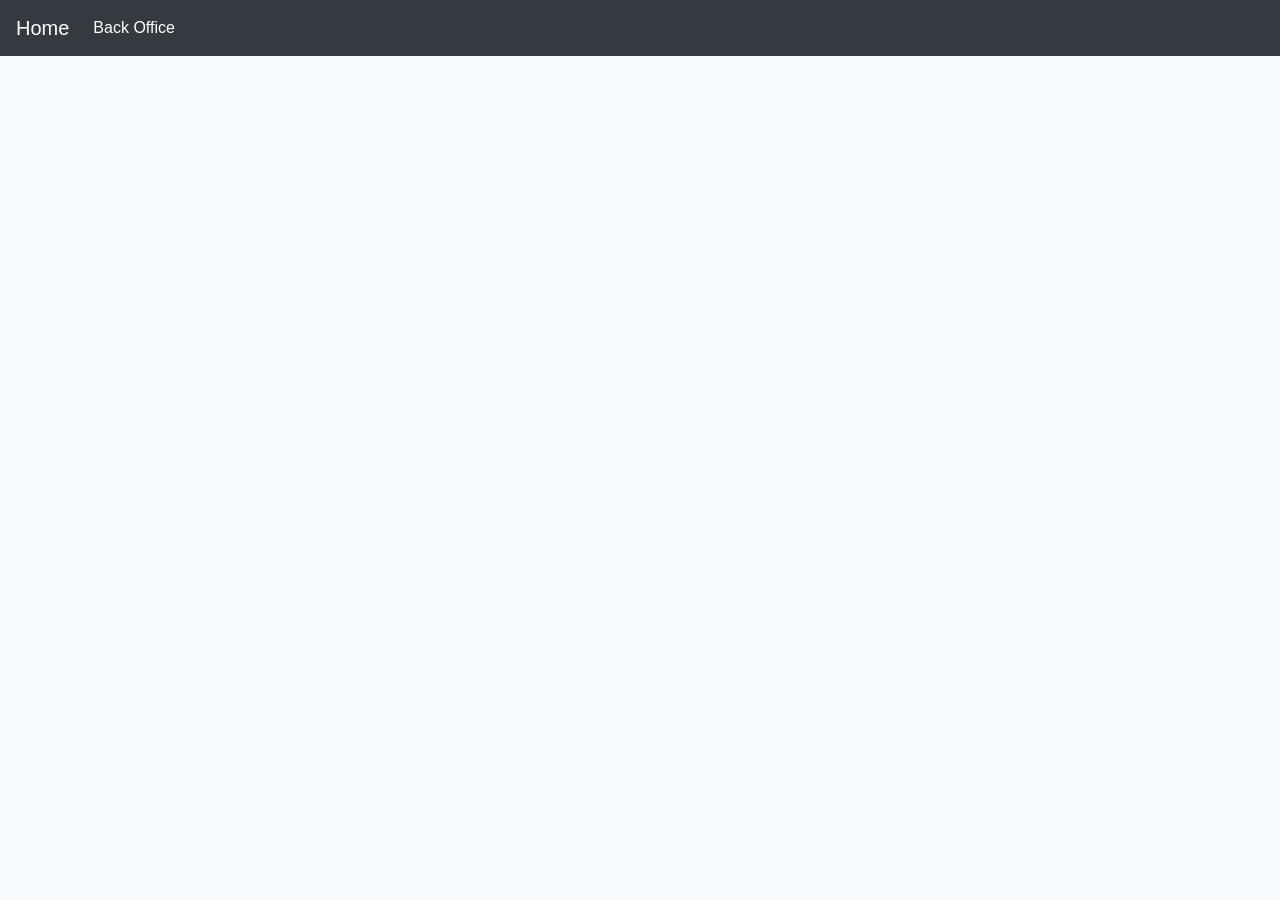
==== index.html @ d264fe09 "first commit" ====
<!doctype html>
<html lang="en">
    <head>
        <meta charset="UTF-8" />
        <meta name="viewport" content="width=device-width, initial-scale=1.0" />
        <link
            rel="stylesheet"
            href="https://cdn.jsdelivr.net/npm/bootstrap@4.1.3/dist/css/bootstrap.min.css"
            integrity="sha384-MCw98/SFnGE8fJT3GXwEOngsV7Zt27NXFoaoApmYm81iuXoPkFOJwJ8ERdknLPMO"
            crossorigin="anonymous"
        />
        <script
            src="https://cdn.jsdelivr.net/npm/bootstrap@4.1.3/dist/js/bootstrap.min.js"
            integrity="sha384-ChfqqxuZUCnJSK3+MXmPNIyE6ZbWh2IMqE241rYiqJxyMiZ6OW/JmZQ5stwEULTy"
            crossorigin="anonymous"
        ></script>
        <link rel="stylesheet" href="./style.css" />
        <title>Marketplace</title>
    </head>
    <body>
        <nav class="navbar navbar-expand-lg navbar navbar-dark bg-dark">
            <a class="navbar-brand" href="#">Home</a>
            <button
                class="navbar-toggler"
                type="button"
                data-toggle="collapse"
                data-target="#navbarSupportedContent"
                aria-controls="navbarSupportedContent"
                aria-expanded="false"
                aria-label="Toggle navigation"
            >
                <span class="navbar-toggler-icon"></span>
            </button>
            <div class="collapse navbar-collapse" id="navbarSupportedContent">
                <ul class="navbar-nav mr-auto">
                    <li class="nav-item active">
                        <a class="nav-link" href="./backOfficePage.html"
                            >Back Office
                            <span class="sr-only">(current)</span></a
                        >
                    </li>
                </ul>
            </div>
        </nav>
        <div
            id="products"
            class="d-flex flex-wrap justify-content-center"
            style="gap: 1rem; margin-top: 3rem"
        ></div>
        <script src="./script.js"></script>
        <script
            src="https://cdn.jsdelivr.net/npm/bootstrap@5.3.3/dist/js/bootstrap.min.js"
            integrity="sha384-0pUGZvbkm6XF6gxjEnlmuGrJXVbNuzT9qBBavbLwCsOGabYfZo0T0to5eqruptLy"
            crossorigin="anonymous"
        ></script>
    </body>
</html>
---- style.css ----
body {
    background-color: #f8f9fa;
}
.btn-info {
    justify-content: flex-end;
}
.card {
    box-shadow:
        8px 8px 16px rgba(0, 0, 0, 0.08),
        -8px -8px 16px rgba(255, 255, 255, 0.8);
    border-radius: 0.5rem;
}
#products {
    margin-top: 3rem;
}
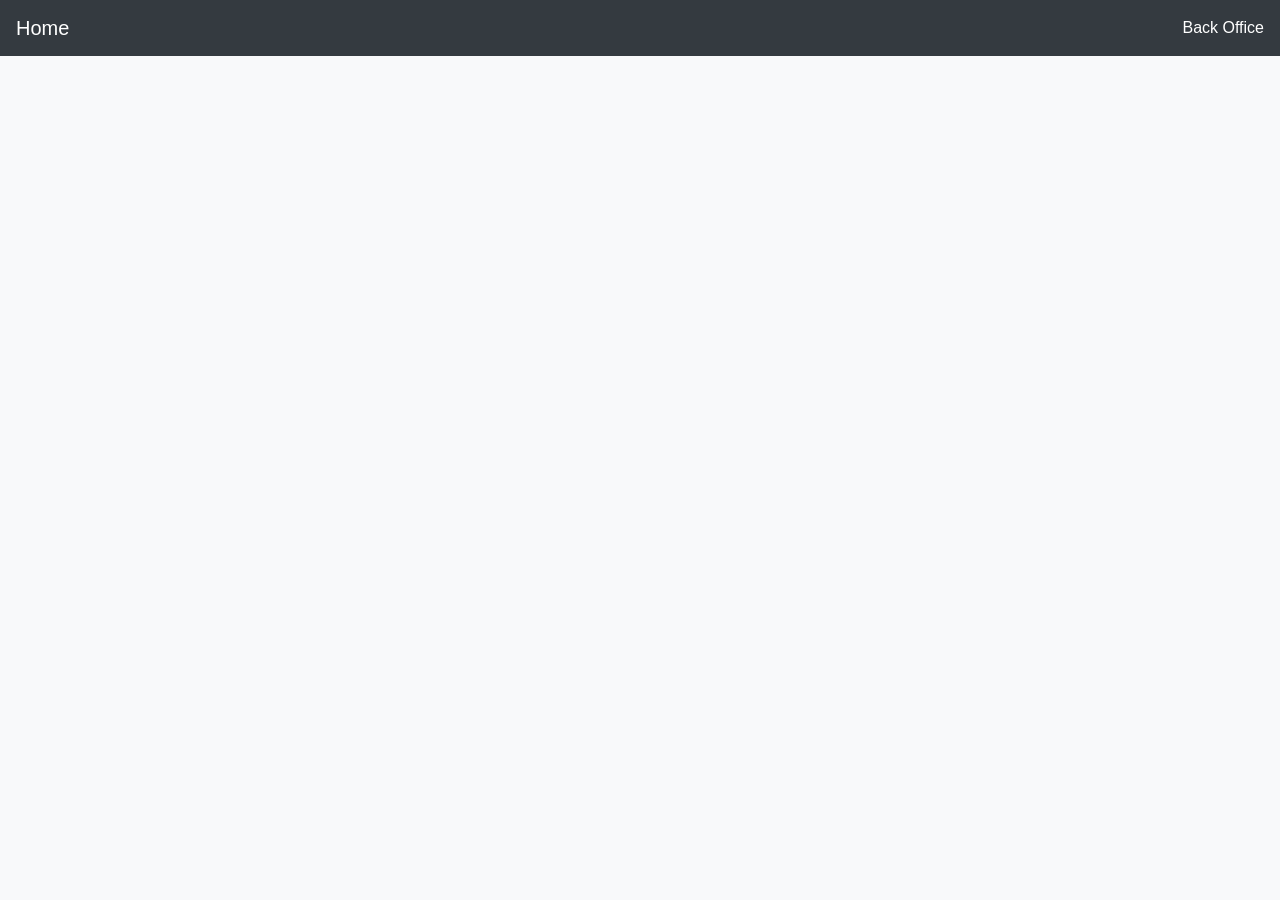
==== commit 2169b4bf: "modifica navbar" ====
--- a/index.html
+++ b/index.html
@@ -18,26 +18,16 @@
         <title>Marketplace</title>
     </head>
     <body>
-        <nav class="navbar navbar-expand-lg navbar navbar-dark bg-dark">
+        <nav class="navbar navbar-dark bg-dark">
             <a class="navbar-brand" href="#">Home</a>
-            <button
-                class="navbar-toggler"
-                type="button"
-                data-toggle="collapse"
-                data-target="#navbarSupportedContent"
-                aria-controls="navbarSupportedContent"
-                aria-expanded="false"
-                aria-label="Toggle navigation"
-            >
-                <span class="navbar-toggler-icon"></span>
-            </button>
-            <div class="collapse navbar-collapse" id="navbarSupportedContent">
+
+            <div id="navbarSupportedContent">
                 <ul class="navbar-nav mr-auto">
                     <li class="nav-item active">
-                        <a class="nav-link" href="./backOfficePage.html"
-                            >Back Office
-                            <span class="sr-only">(current)</span></a
-                        >
+                        <a class="nav-link" href="./backOfficePage.html">
+                            Back Office
+                            <span class="sr-only">(current)</span>
+                        </a>
                     </li>
                 </ul>
             </div>
